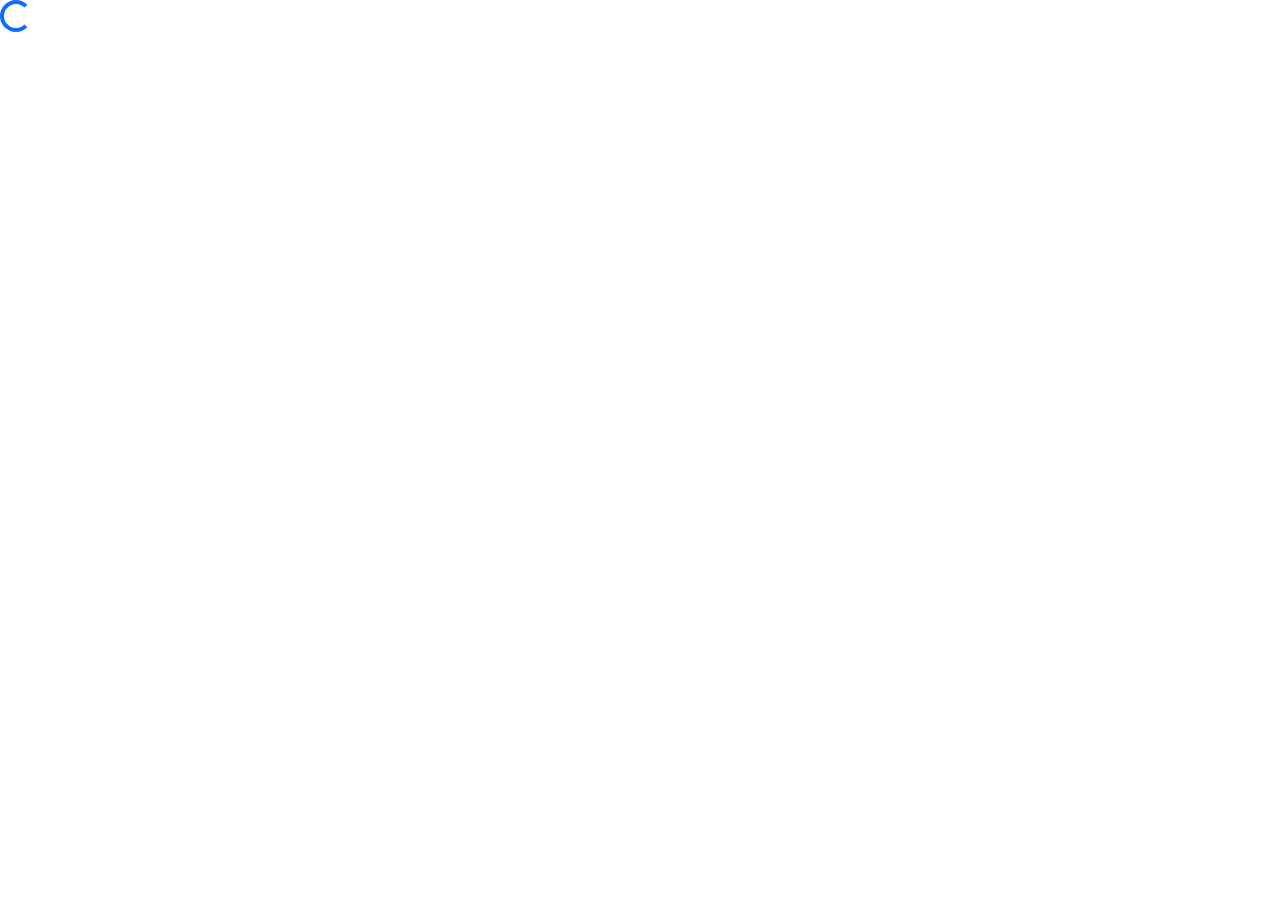
==== admin-dashboard.html @ 1b71270d "Add files via upload" ====
<!DOCTYPE html><html lang="en"><head><meta charset="utf-8"><meta name="viewport" content="width=device-width,initial-scale=1"><link rel="preconnect" href="https://fonts.googleapis.com"><link href="https://fonts.googleapis.com/css2?family=Plus+Jakarta+Sans:wght@400;500;600;700;800&display=swap" rel="stylesheet"><link href="https://cdn.jsdelivr.net/npm/bootstrap@5.3.3/dist/css/bootstrap.min.css" rel="stylesheet"><link href="https://cdn.jsdelivr.net/npm/bootstrap-icons@1.11.3/font/bootstrap-icons.css" rel="stylesheet"><link href="css/style.css" rel="stylesheet"><title>ClassMate – admin dashboard</title></head>
<body><div id="app"><div class="center-box vh-100"><div class="spinner-border text-primary"></div></div></div>
<script src="https://cdn.jsdelivr.net/npm/bootstrap@5.3.3/dist/js/bootstrap.bundle.min.js"></script><script src="https://cdn.jsdelivr.net/npm/chart.js@4.4.3/dist/chart.umd.min.js"></script>
<script type="module">import { boot } from './js/app.js'; boot('admin');</script></body></html>
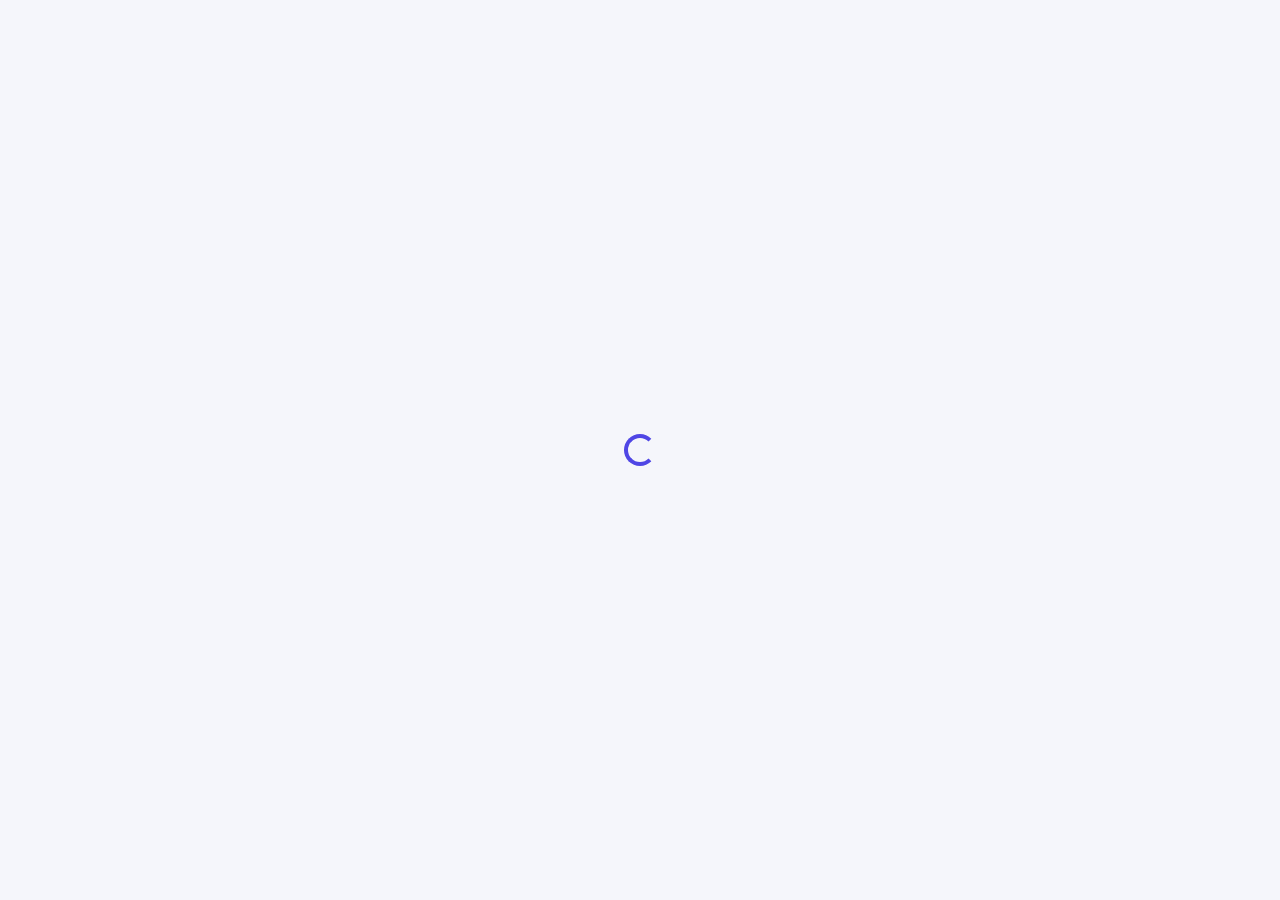
==== commit a15d035a: "Fix stylesheet link in admin-dashboard.html Updated stylesheet link to use relative path." ====
--- a/admin-dashboard.html
+++ b/admin-dashboard.html
@@ -1,4 +1,4 @@
-<!DOCTYPE html><html lang="en"><head><meta charset="utf-8"><meta name="viewport" content="width=device-width,initial-scale=1"><link rel="preconnect" href="https://fonts.googleapis.com"><link href="https://fonts.googleapis.com/css2?family=Plus+Jakarta+Sans:wght@400;500;600;700;800&display=swap" rel="stylesheet"><link href="https://cdn.jsdelivr.net/npm/bootstrap@5.3.3/dist/css/bootstrap.min.css" rel="stylesheet"><link href="https://cdn.jsdelivr.net/npm/bootstrap-icons@1.11.3/font/bootstrap-icons.css" rel="stylesheet"><link href="css/style.css" rel="stylesheet"><title>ClassMate – admin dashboard</title></head>
+<!DOCTYPE html><html lang="en"><head><meta charset="utf-8"><meta name="viewport" content="width=device-width,initial-scale=1"><link rel="preconnect" href="https://fonts.googleapis.com"><link href="https://fonts.googleapis.com/css2?family=Plus+Jakarta+Sans:wght@400;500;600;700;800&display=swap" rel="stylesheet"><link href="https://cdn.jsdelivr.net/npm/bootstrap@5.3.3/dist/css/bootstrap.min.css" rel="stylesheet"><link href="https://cdn.jsdelivr.net/npm/bootstrap-icons@1.11.3/font/bootstrap-icons.css" rel="stylesheet"><link href="style.css" rel="stylesheet"><title>ClassMate – admin dashboard</title></head>
 <body><div id="app"><div class="center-box vh-100"><div class="spinner-border text-primary"></div></div></div>
 <script src="https://cdn.jsdelivr.net/npm/bootstrap@5.3.3/dist/js/bootstrap.bundle.min.js"></script><script src="https://cdn.jsdelivr.net/npm/chart.js@4.4.3/dist/chart.umd.min.js"></script>
-<script type="module">import { boot } from './js/app.js'; boot('admin');</script></body></html>
+<script type="module">import { boot } from './app.js'; boot('admin');</script></body></html>
--- a/style.css
+++ b/style.css
@@ -0,0 +1,27 @@
+:root{--p:#4f46e5;--v:#7c3aed;--bg:#f5f6fb;--ink:#1e1b4b}
+*{box-sizing:border-box}body{font-family:'Plus Jakarta Sans',system-ui,sans-serif;background:var(--bg);color:var(--ink)}
+.btn-primary{background:linear-gradient(135deg,var(--p),var(--v));border:0}.btn-primary:hover{filter:brightness(1.08)}
+a{color:var(--p)}.text-primary{color:var(--p)!important}
+.brand{font-weight:800;font-size:1.25rem;color:#fff;text-decoration:none;display:flex;gap:.5rem;align-items:center}.brand.dark{color:var(--p)}
+.card-glass{background:rgba(255,255,255,.85);backdrop-filter:blur(8px);border:1px solid rgba(99,102,241,.12);border-radius:16px;padding:1.25rem;box-shadow:0 8px 24px rgba(79,70,229,.07);transition:transform .2s,box-shadow .2s}
+.card-glass:hover{box-shadow:0 12px 28px rgba(79,70,229,.12)}
+.hero{background:linear-gradient(135deg,#312e81,#6d28d9);color:#fff;padding:5rem 0}.hero h1{font-weight:800;font-size:clamp(2.2rem,6vw,3.8rem);line-height:1.1}.hero .lead{max-width:560px;opacity:.9;margin:1.5rem 0 2rem}
+.landing-nav{background:#fff;box-shadow:0 1px 0 #e5e7eb}.feat{font-size:2rem;color:var(--v)}
+.auth-body{min-height:100vh;display:grid;place-items:center;background:linear-gradient(135deg,#e0e7ff,#ede9fe);padding:1rem}
+.auth-card{background:#fff;border-radius:20px;padding:2rem;width:100%;max-width:420px;box-shadow:0 20px 50px rgba(79,70,229,.18)}
+.sidebar{position:fixed;inset:0 auto 0 0;width:250px;background:linear-gradient(180deg,#312e81,#4c1d95);padding:1.25rem 1rem;overflow-y:auto;z-index:1040;transition:transform .25s}
+.sidebar nav{margin-top:1.5rem;display:flex;flex-direction:column;gap:.15rem}
+.sidebar nav a{color:#c7d2fe;text-decoration:none;padding:.65rem .85rem;border-radius:10px;display:flex;gap:.75rem;align-items:center;font-weight:500;transition:background .15s}
+.sidebar nav a:hover{background:rgba(255,255,255,.1);color:#fff}.sidebar nav a.active{background:rgba(255,255,255,.18);color:#fff}
+.main{margin-left:250px;min-height:100vh}.topbar{position:sticky;top:0;z-index:1030;background:rgba(255,255,255,.9);backdrop-filter:blur(8px);display:flex;align-items:center;gap:.75rem;padding:.75rem 1.5rem;border-bottom:1px solid #e5e7eb}
+.content{padding:1.5rem}.role-pill{background:#ede9fe;color:var(--v);padding:.2rem .7rem;border-radius:999px;font-size:.8rem;font-weight:600;text-transform:capitalize}
+.avatar-btn{border:0;background:none;display:flex;gap:.5rem;align-items:center;font-weight:600;color:var(--ink)}
+.avatar{width:36px;height:36px;border-radius:50%;background:linear-gradient(135deg,var(--p),var(--v));color:#fff;display:grid;place-items:center;font-weight:700}
+.stat{display:flex;gap:1rem;align-items:center;background:#fff;border-radius:16px;padding:1.1rem;box-shadow:0 8px 24px rgba(79,70,229,.07)}
+.stat i{font-size:1.5rem;color:var(--v);background:#ede9fe;width:48px;height:48px;border-radius:12px;display:grid;place-items:center}.stat-n{font-size:1.6rem;font-weight:800;line-height:1}
+.row-item{padding:.55rem 0;border-bottom:1px solid #f1f1f6}.row-item:last-child{border:0}
+.table thead th{font-size:.8rem;color:#6b7280;font-weight:600;background:#fafafe}.table tbody tr:hover{background:#faf9ff}
+.center-box{display:flex;justify-content:center;align-items:center;gap:.5rem;padding:2rem}.empty{text-align:center;padding:2.5rem;color:#9ca3af}.empty i{font-size:2.5rem}
+.fade-in{animation:fade .35s ease both}@keyframes fade{from{opacity:0;transform:translateY(8px)}to{opacity:1;transform:none}}
+@media(max-width:991px){.sidebar{transform:translateX(-100%)}.sidebar.open{transform:none}.main{margin-left:0}.topbar,.content{padding-left:1rem;padding-right:1rem}}
+@media(prefers-reduced-motion:reduce){*{animation:none!important;transition:none!important}}
